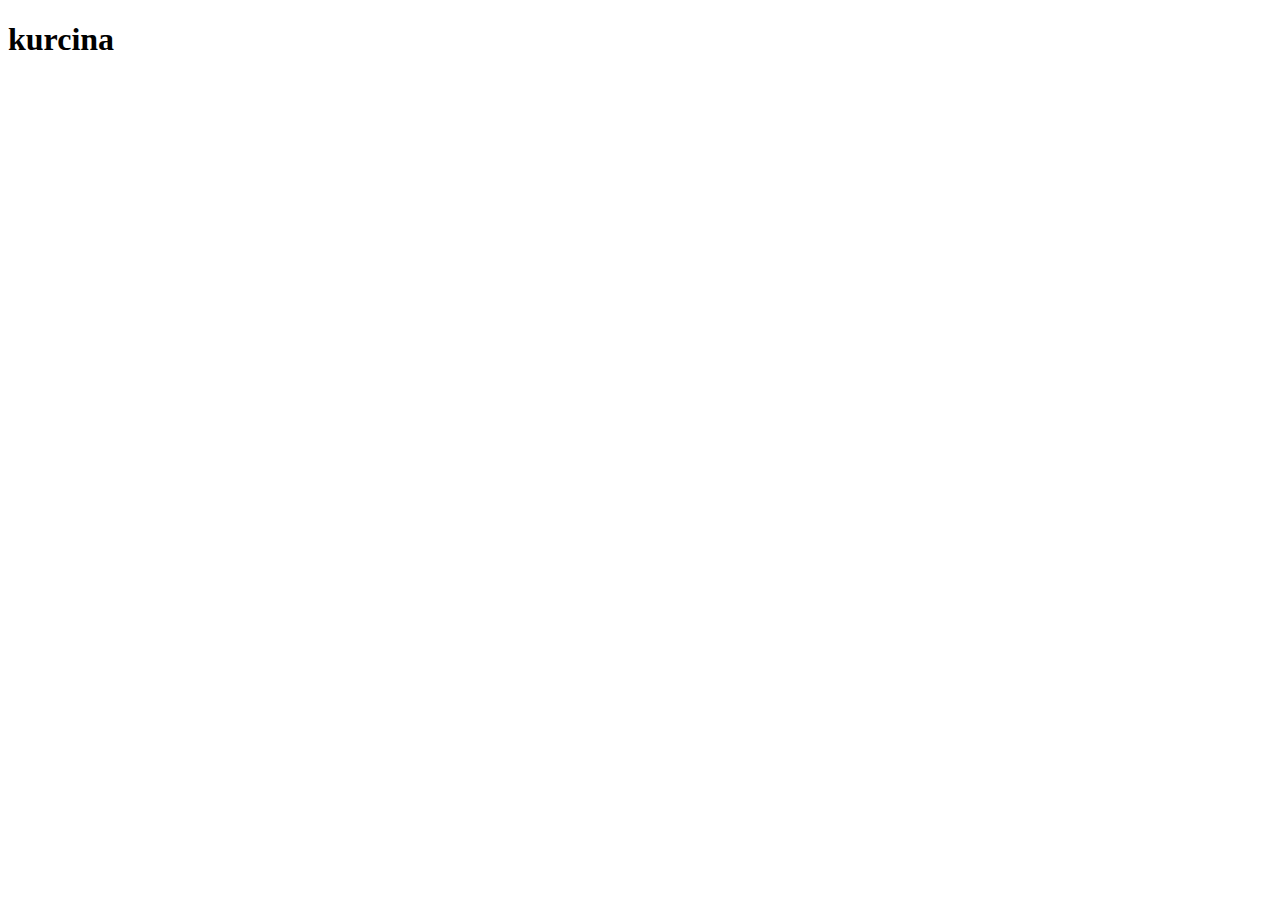
==== Section2-DIving-Into-The-Basics/index.html @ 22f0e353 "test" ====
<!DOCTYPE html>
<html lang="en">

<head>
    <meta charset="UTF-8">
    <meta http-equiv="X-UA-Compatible" content="IE=edge">
    <meta name="viewport" content="width=device-width, initial-scale=1.0">
    <title>Document</title>
    <link rel="stylesheet" href="style.css">
</head>

<body>

    <header>
        <div class="container">
            <div class="mybox1">
                <h1>kurcina</h1>
            </div>
        </div>
    </header>

</body>

</html>
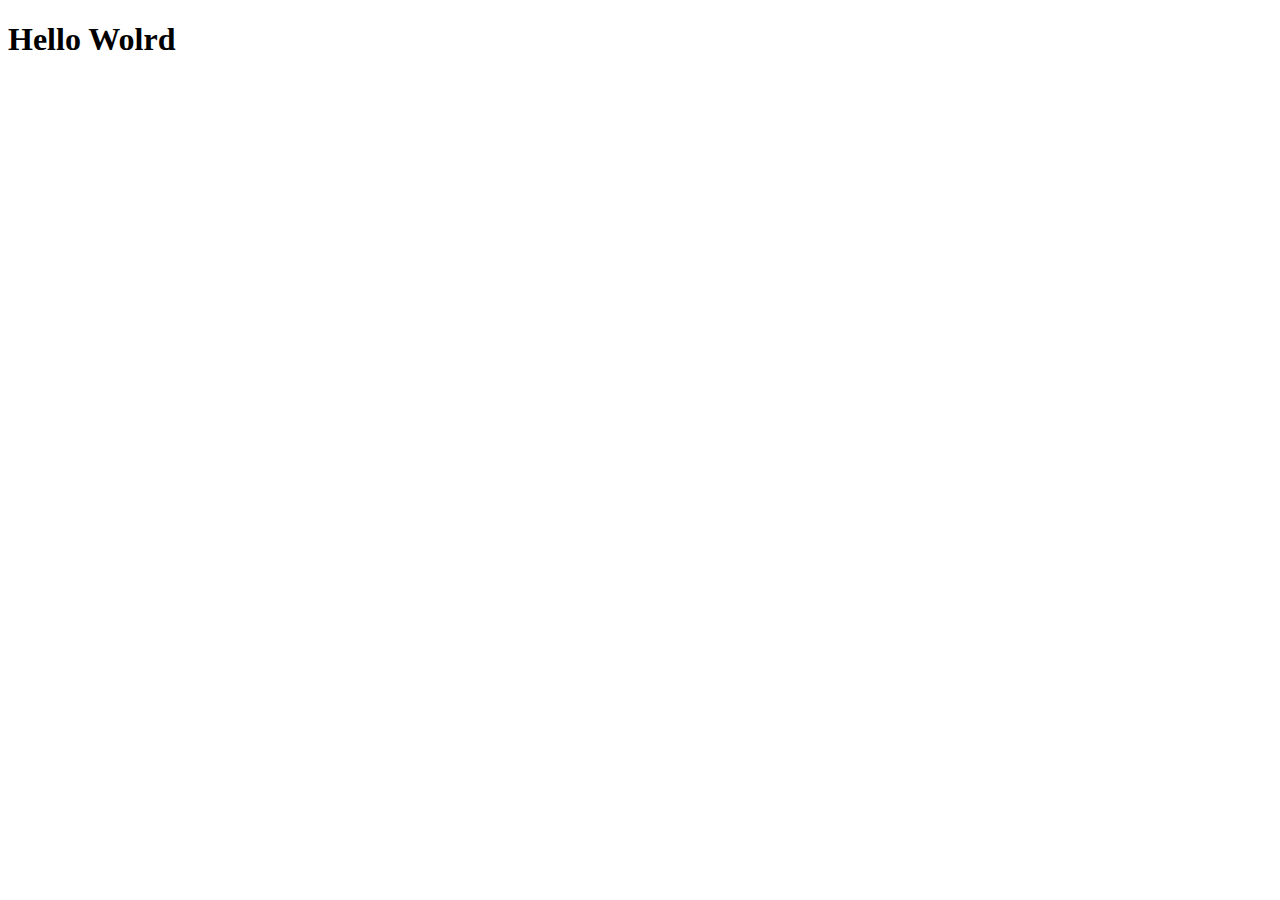
==== commit 9c88bbb8: "18.02.2021." ====
--- a/Section2-DIving-Into-The-Basics/index.html
+++ b/Section2-DIving-Into-The-Basics/index.html
@@ -11,14 +11,11 @@
 
 <body>
 
-    <header>
-        <div class="container">
-            <div class="mybox1">
-                <h1>kurcina</h1>
-            </div>
-        </div>
-    </header>
-
+    <main>
+        <section>
+            <h1>Hello Wolrd</h1>
+        </section>
+    </main>
 </body>
 
 </html>